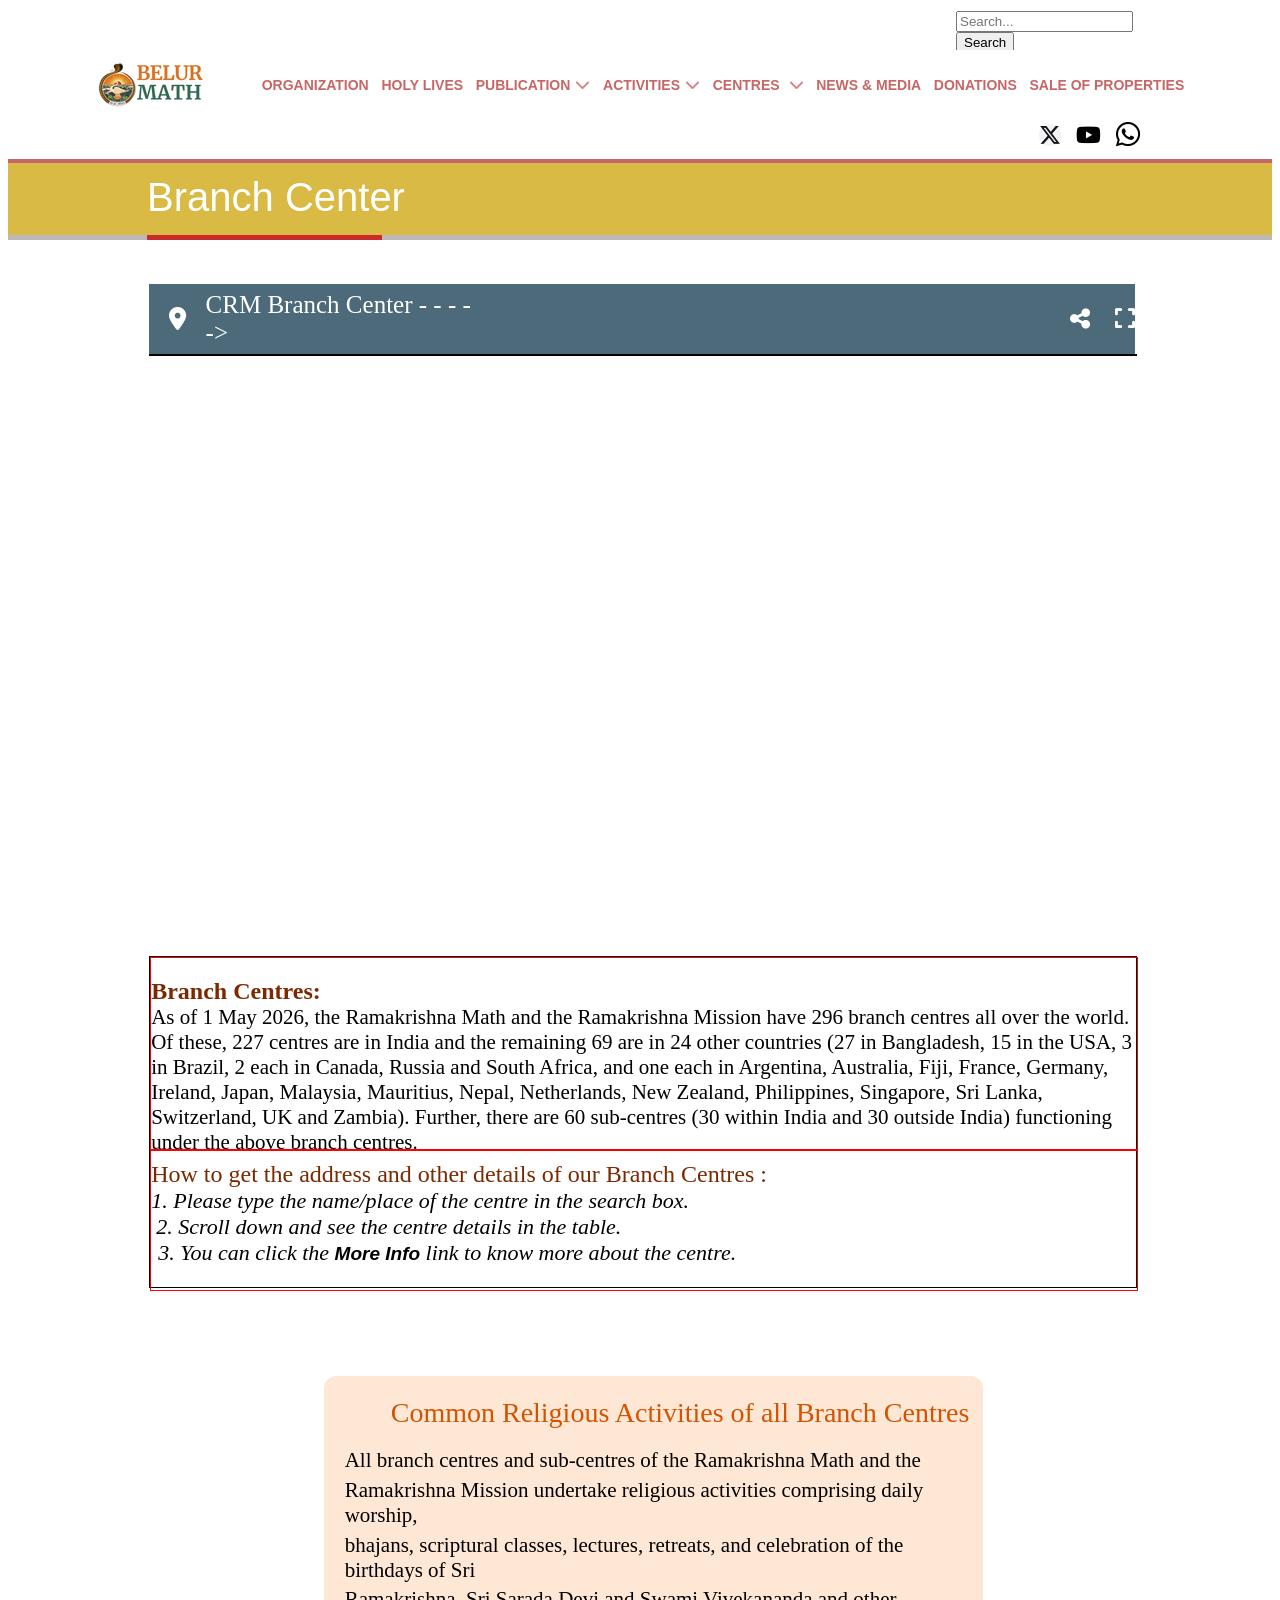
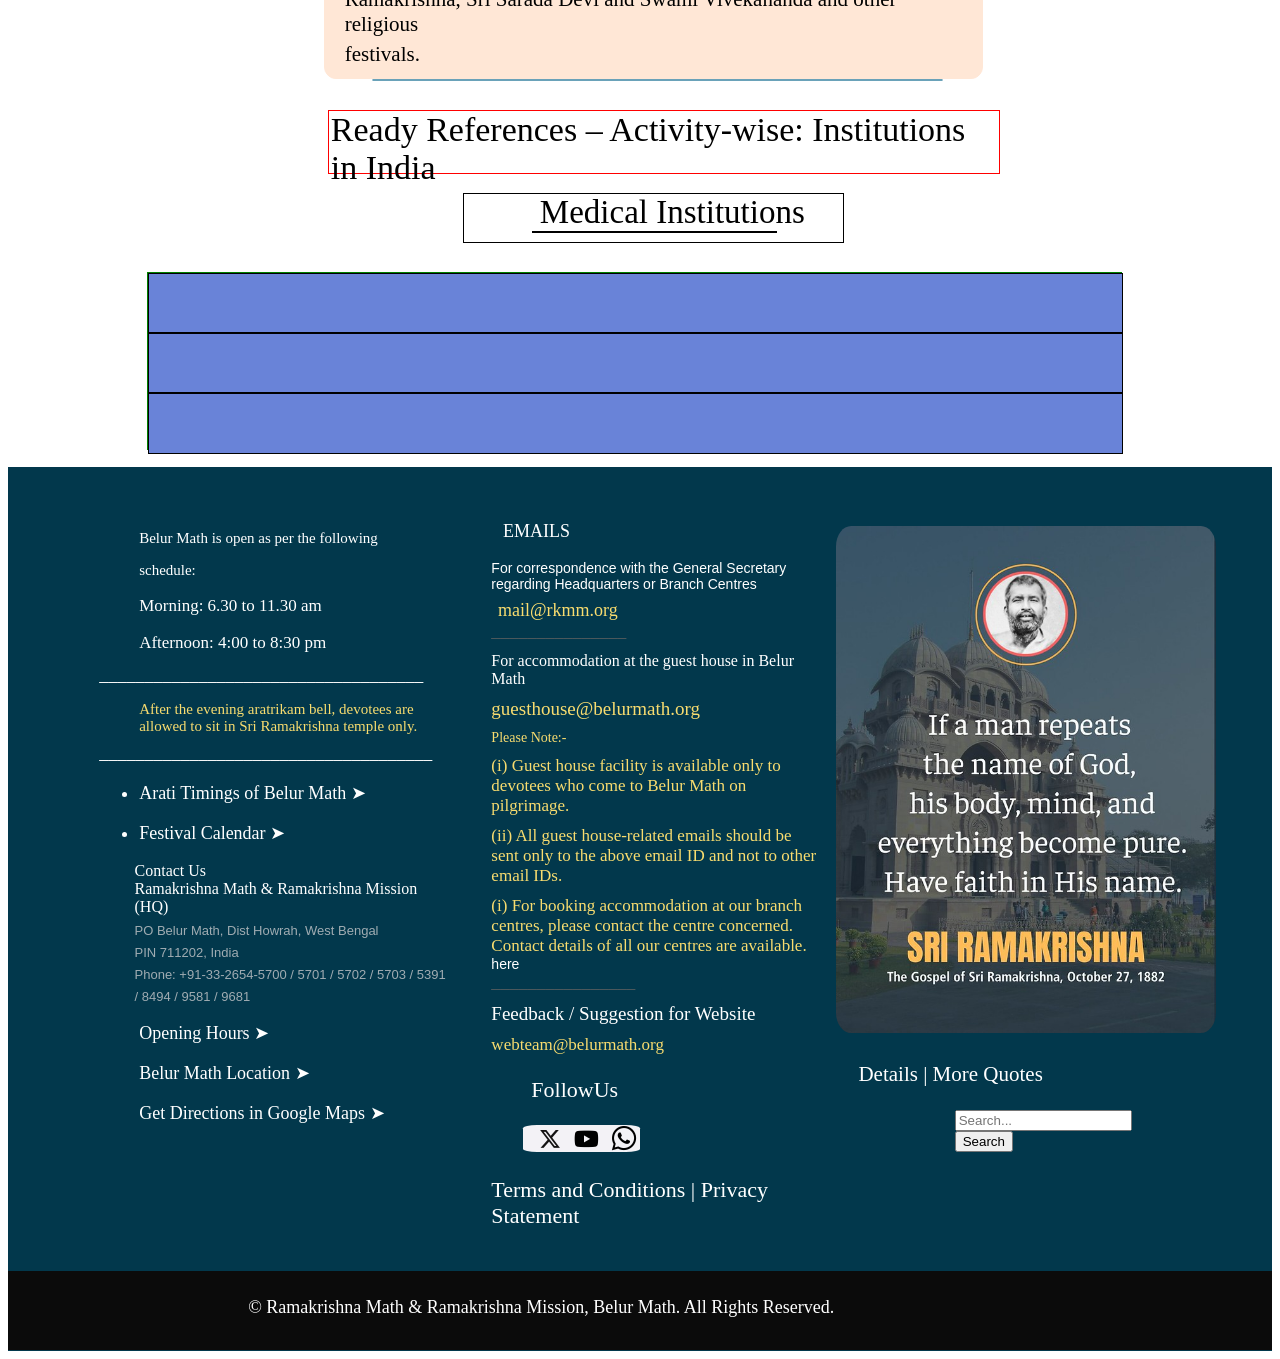
==== contact details.html @ f02834c6 "ready" ====
<html >
<head>
    <title>Branch Center</title>
    <link rel="stylesheet" href="css/contact details.css">
    <link rel="stylesheet" href="https://cdn-uicons.flaticon.com/uicons-brands/css/uicons-brands.css">  
    <link rel="stylesheet" href="https://cdnjs.cloudflare.com/ajax/libs/font-awesome/6.5.0/css/all.min.css">

</head>
<body>
     <div class="sr">
        <form action="/search" method="get">
  <input type="search" id="site-search" name="q" placeholder="Search...">
  <button type="submit">Search</button>
  </div>
    <div class="menu">
    <div class="image">
        <img src="images/belur math.png" alt="load">
    </div>
    <div class="l">
        <a href=""><div class="or"><b>ORGANIZATION</b></div></a>
        <a href="HOLY LIVES.html"><div class="or"><b>HOLY LIVES</b></div></a>
        <div class="dropdown">
            <a href=""><div class="or"><b>PUBLICATION</b><i class="fa fa-chevron-down"></i></div></a>
            <div class="dropdown-content">
                <!-- <a href="">NOT READY TO REVILE</a> -->
                <!-- <a href="">BOOKS</a> -->
                <!-- <a href="">Magazines</a> -->
            </div>
        </div>
        <div class="dropdown1">
            <a href=""><div class="or"><b>ACTIVITIES</b><i class="fa fa-chevron-down"></i></div></a>
            <div class="dropdown-content1">
                <a href="">Service as a way of life</a>
                <a href="">Activities Report</a>
                <a href="">Educational Services</a>
                <a href="">Medical Services</a>
                <a href="">Service to the Tribal people</a>
                <a href="">Relife Activities of Ramkrishna Mission</a>
                <a href="">Gadadhar Abhyudaya Prakalap</a>
                <a href="">Durga puja at Belur Math </a>
                <a href="">Welfare Services by Belur Math</a>
                <a href="">Pallimangal at Belur Math</a>
                <a href="">Vivekananda Veda Vidyalaya</a>
            </div>
        </div>
        <div class="dropdown">
            <a href=""><div class="or"><b>CENTRES </b><i class="fa fa-chevron-down"></i></div></a>
            <div class="dropdown-content">
                <a href="">Contact Details</a>
                <a href="">Institution in India </a>
                <a href=""> Institutions outside India</a>
            </div>
        </div>
        <a href=""><div class="or"><b>NEWS & MEDIA</b></div></a>
        <a href="donation.html"><div class="or"><b>DONATIONS</b></div></a>
        <a href=""><div class="or"><b>SALE OF PROPERTIES</b></div></a>
    </div>
  </div>
  <div class="sm">
    <a class="fb" href="https://www.facebook.com/share/1BeQA91g7X/?mibextid=wwXIfr" class="fbx">
        <i class="fi fi-brands-facebook"></i></a>
    <a href="https://x.com/YourHandle" target="_blank">
  <i class="fab fa-x-twitter"></i>
    <a class="yt" href="https://www.youtube.com/channel/UC9n8sXo2l7mLh1v5Zt3zjQ">
        <i class="fab fa-youtube" ></i></a>
         <a class="wa" href="https://www.whatsapp.com/channel/0029Va9ckpTKWEKzy5qXcE2x">
            <i class="fa-brands fa-whatsapp"></i></a>
  </div>
  <div class="up"></div>
  <div class="cn">
    <div class="cn1">Branch Center</div>
  </div>
  <div class="br">
    <div class="re"></div>
  </div>
    <div class="a0">
      <div class="a02"><i class="fa-solid fa-location-dot"></i></div>
      <div class="a01">CRM Branch Center - - - - ->  </div>
    <div class="share"><a href=""><i class="fa-solid fa-share-nodes"></i></a></i></div>
    <div class="zoom"><a href=""><i class="fa-solid fa-expand"></i></a></div>

    </div>
    <div class="a2"></div>
  <div class="a">
    <div class="a1"><iframe class="a1im" src="https://www.google.com/maps/embed?pb=!1m18!1m12!1m3!1d3696.920279458366!2d87.85629899999999!3d22.0908613!2m3!1f0!2f0!3f0!3m2!1i1024!2i768!4f13.1!3m3!1m2!1s0x3a02e9d7b38742b9%3A0xd74324bfa9fd12c6!2sRamakrishna%20Math%20Chandipur!5e0!3m2!1sen!2sin!4v1781347745356!5m2!1sen!2sin" width="600" height="450" style="border:0;" allowfullscreen="" loading="lazy" referrerpolicy="no-referrer-when-downgrade"></iframe></div>
  </div>
  <div class="bc">
    <div class="bcmain">
      <div class="bc1"><b>Branch Centres:</b></div>
      <div class="bc2">
        As of 1 May 2026, the Ramakrishna Math and the Ramakrishna Mission have 296 branch centres all over the world. Of these, 227 centres are in India and the remaining 69 are in 24 other countries (27 in Bangladesh, 15 in the USA, 3 in Brazil, 2 each in Canada, Russia and South Africa, and one each in Argentina, Australia, Fiji, France, Germany, Ireland, Japan, Malaysia, Mauritius, Nepal, Netherlands, New Zealand, Philippines, Singapore, Sri Lanka, Switzerland, UK and Zambia). Further, there are 60 sub-centres (30 within India and 30 outside India) functioning under the above branch centres.
      </div>
    </div>
    <div class="htd">
      <div class="bc1a">How to get the address and other details of our Branch Centres :
      </div>
      <div class="htd1">
        <div class="htd1l">
          <i>1. Please type the name/place of the centre in the search box.</i>
        </div>
        <div class="htd2l">
          <i>2. Scroll down and see the centre details in the table.</i>
        </div>
        <div class="htd3l">
         <i>3. You can click the <span><a href="" class="spa1"><b>More Info</b></a></span> link to know more about the centre.</i>
        </div>
      </div>
    </div>
  </div>


  <div class="cra">
    <div class="cra1">Common Religious Activities of all Branch Centres</div>
    <div class="cra2">
      <div class="cra3">
        All branch centres and sub-centres of the Ramakrishna Math and the
      </div>
      <div class="cra4">Ramakrishna Mission undertake religious activities comprising daily worship,</div>
      <div class="cra4">bhajans, scriptural classes, lectures, retreats, and celebration of the birthdays of Sri</div>
      <div class="cra4">Ramakrishna, Sri Sarada Devi and Swami Vivekananda and other religious</div>
      <div class="cra4">festivals.</div>
    </div>
  </div>
  <div class="cra-pd"></div>
  <div class="rr">
    <div class="rr1">
      Ready References – Activity-wise: Institutions in India
    </div>
  </div>
  <div class="mi">
    <div class="mi2">Medical Institutions</div>
    <div class="mi-pad"></div>
  </div>
  <div class="mi-list">
    <div class="mil1"></div>
    <div class="mil2"></div>
    <div class="mil3"></div>
  </div>


    
  
  
  




  <footer>
    <div class="upper">
       <div class="upper1">
        <div class="box1">
            <ul>Belur Math is open as per the following </ul>
            <ul>schedule:</ul>
            <ul class="ma">Morning: 6.30 to 11.30 am</ul>
             <ol class="ma">Afternoon: 4:00 to 8:30 pm</ol>
        </div>
        <div class="dasbar">____________________________________</div>
        <div class="box1a">
          <ol> After the evening aratrikam bell, devotees are allowed to sit in Sri Ramakrishna temple only.</ol>
        </div>
        _____________________________________
        <ul> <li>Arati Timings of Belur Math ➤</li> </ul>   
         <ul><li>Festival Calendar ➤</li></ul>   
         <div class="cs">Contact Us</div>
           <div class="cs">Ramakrishna Math & Ramakrishna Mission (HQ)</div>
           <div class="po">PO Belur Math, Dist Howrah, West Bengal</div>
           <div class="po">PIN 711202, India</div>
           <div class="po">Phone: +91-33-2654-5700 / 5701 / 5702 / 5703 / 5391</div>
           <div class="po">/ 8494 / 9581 / 9681</div>
           <ul>Opening Hours ➤</ul>
           <ul>Belur Math Location ➤</ul>
           <ul>Get Directions in Google Maps ➤</ul>
    </div> 
       <div class="upper2">
        <ul class="l2">EMAILS</ul>
        <div class="l1">For correspondence with the General Secretary regarding Headquarters or Branch Centres
        </div>
        <div class="l3">mail@rkmm.org</div>
        <div class="da">_______________</div>
        <div class="l4">For accommodation at the guest house in Belur Math</div>
        <div class="l5">guesthouse@belurmath.org</div>
        <div class="pl">Please Note:-</div>
        <div class="pl1">(i) Guest house facility is available only to devotees who come to Belur Math on pilgrimage.</div>
        <div class="pl1">(ii) All guest house-related emails should be sent only to the above email ID and not to other email
         IDs.
       </div>
        <div class="pl1">(i) For booking accommodation at our branch centres, please contact the centre concerned.
Contact details of all our centres are available.
           <a href="" class="pl2">here</a>
       </div>
       <div class="da">________________</div>
       <div class="fs">Feedback / Suggestion for Website</div>
       <div class="fs1">webteam@belurmath.org</div>
       <div class="fu"><ul>FollowUs</ul></div>
                                   <div class="sm1">
    <a class="fb" href="https://www.facebook.com/share/1BeQA91g7X/?mibextid=wwXIfr">
        <i class="fi fi-brands-facebook"></i></a>
    <a class="xhan" href="https://x.com/YourHandle" target="_blank">
  <i class="fab fa-x-twitter"></i>
    <a class="yt" href="https://www.youtube.com/channel/UC9n8sXo2l7mLh1v5Zt3zjQ">
        <i class="fab fa-youtube" ></i></a>
        <a class="wa" href="https://www.whatsapp.com/channel/0029Va9ckpTKWEKzy5qXcE2x">
            <i class="fa-brands fa-whatsapp"></i></a>
  </div>
    <div class="tr">Terms and Conditions | Privacy Statement</div>
       </div>
       <div class="upper3">
        <div class="box3">
            <img class="box2" src="images/55271211824_0317d7b5c2_c.jpg" alt="load">
            <div class="dm">Details | More Quotes</div>
<div class="sr1">
        <form action="/search" method="get">
  <input type="search" id="site-search" name="q" placeholder="Search...">
  <button type="submit">Search</button>
  </div>
             
        </div>
        
       </div>
    </div>

    <div class="down">© Ramakrishna Math & Ramakrishna Mission, Belur Math. All Rights Reserved.
        
    </div>
  </footer>
  </body>
</html>
---- css/contact details.css ----
.sr{
                display: flex;
                align-items: center;
                justify-content: space-evenly;
                /* border: 3px solid black; */
                margin-top: 30px;
                padding-left: 75%;
                height: 20px;
                width: 15%;
        }
        .menu{
              position: sticky;
              top: 0;
              left: 0;
              width: auto;
              /* margin-top: 20px; */
              /* border: 3px solid black; */
              display: flex;
              align-items: center;
              background-color: white;
              height: 8%;
              
            }
             .image{
                height: 70px;
                /* width: 150px; */
                /* border:2px solid red; */
                /* margin-top: 9px; */
                padding-left:88px;
                padding-top: 12px;
                /* margin-top: 100px; */
            }
            .l {
                height: 20px;
                width: 75%;
                /* border:2px solid red; */
                display: flex;
                justify-content: space-evenly;
                align-items: center;
                /* color: rgba(206, 49, 0); */
                font-size: 14px; 
                /* gap:12px; */
                margin-left: 43px;
                
                
            }
            a{
                text-decoration: none;
                color:rgba(206, 49, 0);
                font-family: 'Segoe UI', Tahoma, Geneva, Verdana, sans-serif;
            }
            
            .or:hover{
               background-color: rgba(206, 49, 0); 
               color: white;
               border-radius: 12%;
               padding:10px;
               transition: all 0.3s ease-in-out;
            }

            .or i{
                color: rgb(214, 131, 131);
                font-size: 15px;
                padding-left: 5px;
            }

            .dropdown {
                position: relative;
                display: inline-block;
            }
            .dropdown-content {
                display: none;
                position: absolute;
                background-color: #f9f9f9;
                min-width: 250px;
                box-shadow: 0px 8px 16px 0px rgba(0,0,0,0.2);
                z-index: 1;
                font-size: large;
            }
            .dropdown-content a {
                color: black;
                padding: 12px 16px;
                text-decoration: none;
                display: block;
            }
            .dropdown-content a:hover 
            {background-color: #f1f1f1
            }
            .dropdown:hover .dropdown-content {
                display: block;
            }
            .dropdown:hover .or {
                background-color: rgba(206, 49, 0);
                border-radius: 12%;
                color: white;
                padding:10px;
                transition: all 0.3s ease-in-out;
            }
            .dropdown:hover .or i{
                color: white;
                font-size: 15px;
                padding-left: 5px;
                
            }
             .dropdown1 {
                position: relative;
                display: inline-block;
            }
            .dropdown-content1 {
                display: none;
                position: absolute;
                background-color: #f9f9f9;
                min-width: 360px;
                font-size: large;
                box-shadow: 0px 8px 16px 0px rgba(0,0,0,0.2);
                z-index: 1;
            }
            .dropdown-content1 a {
                color: black;
                padding: 12px 16px;
                text-decoration: none;
                display: block;
            }
            .dropdown-content1 a:hover 
            {background-color: #f1f1f1
            }
            .dropdown1:hover .dropdown-content1{
                display: block;
            }
            .dropdown1:hover .or {
                background-color: rgba(206, 49, 0);
                border-radius: 12%;
                color: white;
                padding: 10px;
                transition: all 0.3s ease-in-out;
            }
            .dropdown1:hover .or i{
                color: white;
                font-size: 15px;
                padding-left: 5px;
            }
             .sm{
                /* height: 40px; */
                width: 7%;
                /* border:2px solid red; */
                display: flex;
                align-items: center;
                justify-content: space-evenly;
                /* margin-top: 10px; */
                margin-left: 80.4%;
                gap: 15px;
                /* padding-left: 18px; */
                 text-decoration: none;
                /* color: rgb(244, 0, 0);  */
                margin-bottom: 10px;
            }
            .up{
                height: 4px;
                width: 100%;
                background-color:rgb(199, 102, 102);
                /* margin-top: 20px; */
            }
            .cn{
                height: 60px;
                width: 100%;
                background-color: rgba(216, 186, 69);
                font-size: 40px;
                color: white;
                /* padding-left: 20%; */
                padding-top: 12px;
                font-family: Arial, Helvetica, sans-serif;
            }
            .cn1{
                font-family: Arial, Helvetica, sans-serif;
                font-size: 40px;
                color: white;
                /* padding-top: 12px; */
                margin-left: 11%;

            }
            .br{
                height: 5px;
                width: 100%;
                background-color:rgb(189, 183, 183);
            }
            .re{
              height: 5px;
                width: 18.6%;
                background-color:rgb(202, 43, 43); 
                margin-left: 11%; 
            }
            
            i{
                color: black;
                font-size: 22px;
            }
            li{
                text-align: justify;
                font-size: 18px;
            }
            
            a{
                text-decoration: none;
                color: rgb(199, 102, 102);;
            }
            .imgs:hover{
                transform: scale(1.05);
                transition: all 0.4s ease-in-out;
            }
            .fb{
                 background-color: rgb(243, 242, 246);
                border-radius: 10px;
                color: white;
                transition: all 0.3s ease-in-out;
                text-decoration: none;
                color: rgb(27, 16, 186);;
            }
            .fb:hover{
                background-color: rgb(27, 16, 186);
                color: white;
                transform: scale(1.03);

            }
            i{
                color: black;
            }
            .fi-brands-facebook:hover{
                color: rgb(255, 255, 255);
                
            }
            
            .yt:hover{
                /* background-color: rgb(255, 0, 0); */
                color: white;
                transform: scale(1.03);
            }
            .fa-youtube:hover{
                color: rgb(255, 0, 0);
                /* color: white; */
                transform: scale(1.03);
                border-radius: 50%;
            }
             .fa-x-twitter{
                 background-color: rgb(243, 242, 246);
                border-radius: 10px;
                color: white;
                transition: all 0.3s ease-in-out;
                text-decoration: none;
                color: rgb(20, 19, 19);;
              }
              .fa-x-twitter:hover{
                background-color: rgb(70, 131, 197);
                color: rgb(247, 242, 242);
                transform: scale(1.03);
              }
              
              footer{
                height: 100%;
                width: 100%;
                background-color: rgba(2, 56, 76);
                /* display: flex;
                align-items: center;
                justify-content: center; */
                color: white;
                font-size: 18px;
              }
              .upper{
                height: 91%;
                width: 100%;
                /* border: 1px solid rgba(2, 56, 76); */
                display: flex;
                align-items: center;
                justify-content: center;
                gap: 10px;
              }
              .down{
                background-color: rgb(11, 11, 11);
                height:6%;
                padding-left:19%;
                padding-top:2%;
              }
              .upper1{
                height: 88%;
                width: 28%;
                /* border: 2px solid red; */
                /* display: flex;
                align-items: center;
                justify-content: space-evenly; */
              }
              .upper2{
                height: 97%;
                width: 28%;
                /* border: 2px solid red; */
                /* display: flex;
                align-items: center;
                justify-content: space-evenly; */
              }
              .upper3{
                height: 97%;
                width: 28%;
                /* border: 2px solid red; */
                display: flex;
                align-items: center;
                justify-content: space-evenly;
              }

              .box1{
                gap: 5px;
                font-size: 15px;
                /* border: 2px solid rgb(21, 90, 218); */
                height: 19%;
                /* width: %; */
                /* padding-bottom: 5%; */
              }
              .ma{
                font-size: 17px;
              }
              .dashbar{
                color: aliceblue;
              }
              .box1a{
                font-family: Cambria, Cochin, Georgia, Times, 'Times New Roman', serif;
                color: rgba(248, 220, 111);
                font-size: 15px;
                /* border: 2px solid rgba(243, 208, 64); */
                height:6%;
                /* width: 100%; */
                /* padding-bottom: 100px; */
             }
             .cs{
                padding-left: 10%;
                font-size: 16px;
             }
             .po{
                padding-left: 10%;
                font-size: 13px;
                font-family: 'Segoe UI', Tahoma, Geneva, Verdana, sans-serif;
                padding-top: 2%;
                color:rgba(160, 172, 178);
             }
             .l1{
                font-size: 14px;
                /* font-family: 'Segoe UI', Tahoma, Geneva, Verdana, sans-serif; */
                /* color: rgba(188, 172, 82); */
                /* border:3px solid yellowgreen; */
                /* width: 76%; */
                padding-left: 8%;
                font-family: Verdana, Geneva, Tahoma, sans-serif;
             }
             .l2{
                margin-top: 12%;
             }
             .l3{
                padding-left: 35px;
                margin-top: 8px;
                 color: rgba(248, 220, 111);
             }
             .da{
                color:rgb(79, 90, 94);
                padding-left: 8%;
                /* margin-bottom: 100px; */
             }
             .l4{
                margin-left: 8%;
                font-size: medium;
                margin-top: 10px;
             }
             .l5{
                margin-left: 8%;
                font-size: 19px;
                margin-top: 10px;
                 color: rgba(248, 220, 111);
             }
             .pl{
                padding-left: 8%;
                font-size: 14px;
                margin-top: 10px;
                 color: rgba(248, 220, 111);
             }
             .pl1{
                padding-left: 8%;
                font-size: 17px;
                margin-top: 10px;
                font-family:unset;
                color: rgba(248, 220, 111);
             }
             .pl2{
                color: white;
                text-decoration: none;
                font-family:'Trebuchet MS', 'Lucida Sans Unicode', 'Lucida Grande', 'Lucida Sans', Arial, sans-serif;
                font-size: 14px;
             }
             .fs{
                padding-left: 8%;
                font-size: 19px;
                margin-top: 10px;
                 /* color: rgba(248, 220, 111); */
             }
             .fs1{
                padding-left: 8%;
                font-size: 17px;
                margin-top: 10px;
                color: rgba(248, 220, 111);
             }
             .fu{
                padding-left: 8%;
                font-size: 22px;
                margin-top: 20px;
                 /* color: rgba(248, 220, 111); */
             }
             .sm1{
            height: 27px;
            width: 33%;
            /* border:2px solid red; */
            display: flex;
            align-items: center;
            justify-content: space-evenly;
            /* margin-top: 10px; */
            margin-left: 17%;
            gap: 10px;
            /* padding-left: 18px; */
             text-decoration: none;
            /* color: rgb(244, 0, 0);  */
            background-color: rgb(243, 242, 246);
            border-radius: 12%;
            margin-bottom: 10px;
            }
            .fa-whatsapp{
           font-size: 28px;
           /* color: white; */
             }       
   .fa-whatsapp:hover{
            color: white;
            transform: scale(1.03);
        }
        .fa-whatsapp:hover{
            color: rgb(25, 215, 66);
            /* color: white; */
            transform: scale(1.03);
            border-radius: 50%;
        }

            .tr{
                font-size: 22px;
                margin-top: 25px;
                margin-left: 8%;
            }
            .box2{
                height:65%;
                border-radius: 4%;
            }
            .box3{
                /* height:61%; */
                width:80%;
                /* border: 2px solid black; */
                /* background-color:skyblue; */
                margin-right: 15%;
                margin-bottom: 17%; 
                /* margin-top: 4%; */
            }
            .dm{
                margin-top: 29px;
                margin-left: 8%;
                font-size: 21px;
                /* margin-bottom: 120px; */

            }
            .sr1{
                padding-top: 8%;
                padding-left: 42%;
                width:80%;
                /* border: 2px solid black; */
                /* height: 100px; */
            }
            .a{
                height: 600px;
                width: 78%;
                margin-left: 11.17%;
                /* border: 1px solid black; */
            }
            .a1{
                height: 100%;
                width: 100%;

            }
            .a1im{
                height: 100%;
                width: 100%;
            }
            .a0{
                height: 70px;
                width: 78%;
                margin-left: 11.17%;
                background-color: rgba(77, 106, 122);
                margin-top: 3.5%;
                display: flex;
                align-items: center;
                /* justify-content: space-evenly; */
            }
            .a01{
                color: white;
                font-size: 25px;
                margin-left: 2%;
            }
            .a2{
               width: 78%;
                margin-left: 11.17%;
                border: 0.8px solid black;  
            }
            .fa-location-dot{
                color: white;
                /* margin-left: 20%; */
                font-size: 23px;
            }
            .a02{
                margin-left: 2%;
            }
            .share{
                margin-left: 60%;
            }
            .fa-share-nodes{
                font-size: 23px;
                color: white;

            }
            .fa-expand{
                color: white;
                font-size:23px;
            }
            .zoom{
                margin-left: 2.5%;
            }
            .bc{
               width: 78%;
                margin-left: 11.17%;
                border: 0.8px solid black;  
                height: 330px; 
            }
            .bcmain{
                height: 58%;
                width: 100%;
                border: 1px solid red;
            }
            .htd{
                height: 42%;
                width: 100%;
                border: 1px solid red;
            }
            .bc1{
                font-size: 24px;
                margin-top: 2%;
                color: rgb(122, 41, 0);
                font-family: 'Times New Roman', Times, serif;
            }
            .bc1a{
                font-size: 24px;
                margin-top: 1%;
                color: rgb(122, 41, 0);
                font-family: 'Times New Roman', Times, serif;
            }
            .bc2{
                font-size: 21px;
            }
            .htd1l{
                font-size: 21px;
                font-family:Georgia, 'Times New Roman', Times, serif;
            }
             .htd2l{
                font-size: 21px;
                font-family:Georgia, 'Times New Roman', Times, serif;
                margin-left: 5px;
            }
             .htd3l{
                font-size: 21px;
                margin-left: 7px;
                font-family:Georgia, 'Times New Roman', Times, serif;
            }
            .cra{
                height: 34%;
                width: 52%;
                margin-top:7%;
                margin-left: 25%;
                /* margin-bottom: 3%; */
                border: 0.1px solid rgba(255, 231, 214);
                border-radius: 12px;
                background-color: rgba(255, 231, 214);
            }
            .cra1{
                margin-top: 3%;
                margin-left: 10%;
                font-family: 'Times New Roman', Times, serif;
                color: rgba(211, 84, 0);
                font-size: 28px;
            }
            .spa1{
                color: black;
                font-size: 19px;
            }
            .cra2{
                height: 70%;
                width: 94%;
                /* border: 1px solid black; */
                margin-left: 3%;
            }
            .cra3{
                font-size: 21px;
                margin-top: 3%;
            }
            .cra4{
                font-size: 21px;
                margin-top: 0.8%;
            }
            .cra-pd{
                width: 45%;
                margin-bottom: 2.3%;
                margin-left: 28.8%;
                border: 0.001px solid rgb(106, 162, 185); 
                border-radius: 10px;
            }
            .rr{
                height: 7%;
                width: 53%;
                border: 1px solid red;
                margin-left: 25.3%;
            }
            .rr1{
                margin-left: 0.3%;
               font-size: 34px;   
            }
           .mi{
            height: auto;
            width: 30%;
            border: 1px solid black;
            margin-top: 1.5%;
            margin-bottom: 2.3%;
            margin-left: 36%;
           }
           .mi2{
            font-size: 33px;
            margin-left: 20%;
           }
           .mi-pad{
            margin-left: 18%;
            width: 64%;
            border: 0.1px solid black;
            margin-bottom: 2.3%;
           }
           .mi-list{
            height: 20%;
            width: 77%;
            margin-left: 11%;
            margin-bottom: 1.3%;
            border: 0.5px solid green;
           }
           .mil1{
            height: 33%;
            width: 100%;
            background-color: rgba(105, 131, 216);
            border: 0.2px solid rgb(0, 0, 0);
           }
           .mil2{
            height: 33%;
            width: 100%;
            background-color: rgba(105, 131, 216);
            border: 0.2px solid rgb(0, 0, 0);
           }
           .mil3{
            height: 33%;
            width: 100%;
            border: 0.2px solid rgb(0, 0, 0);
            background-color: rgba(105, 131, 216);
           }
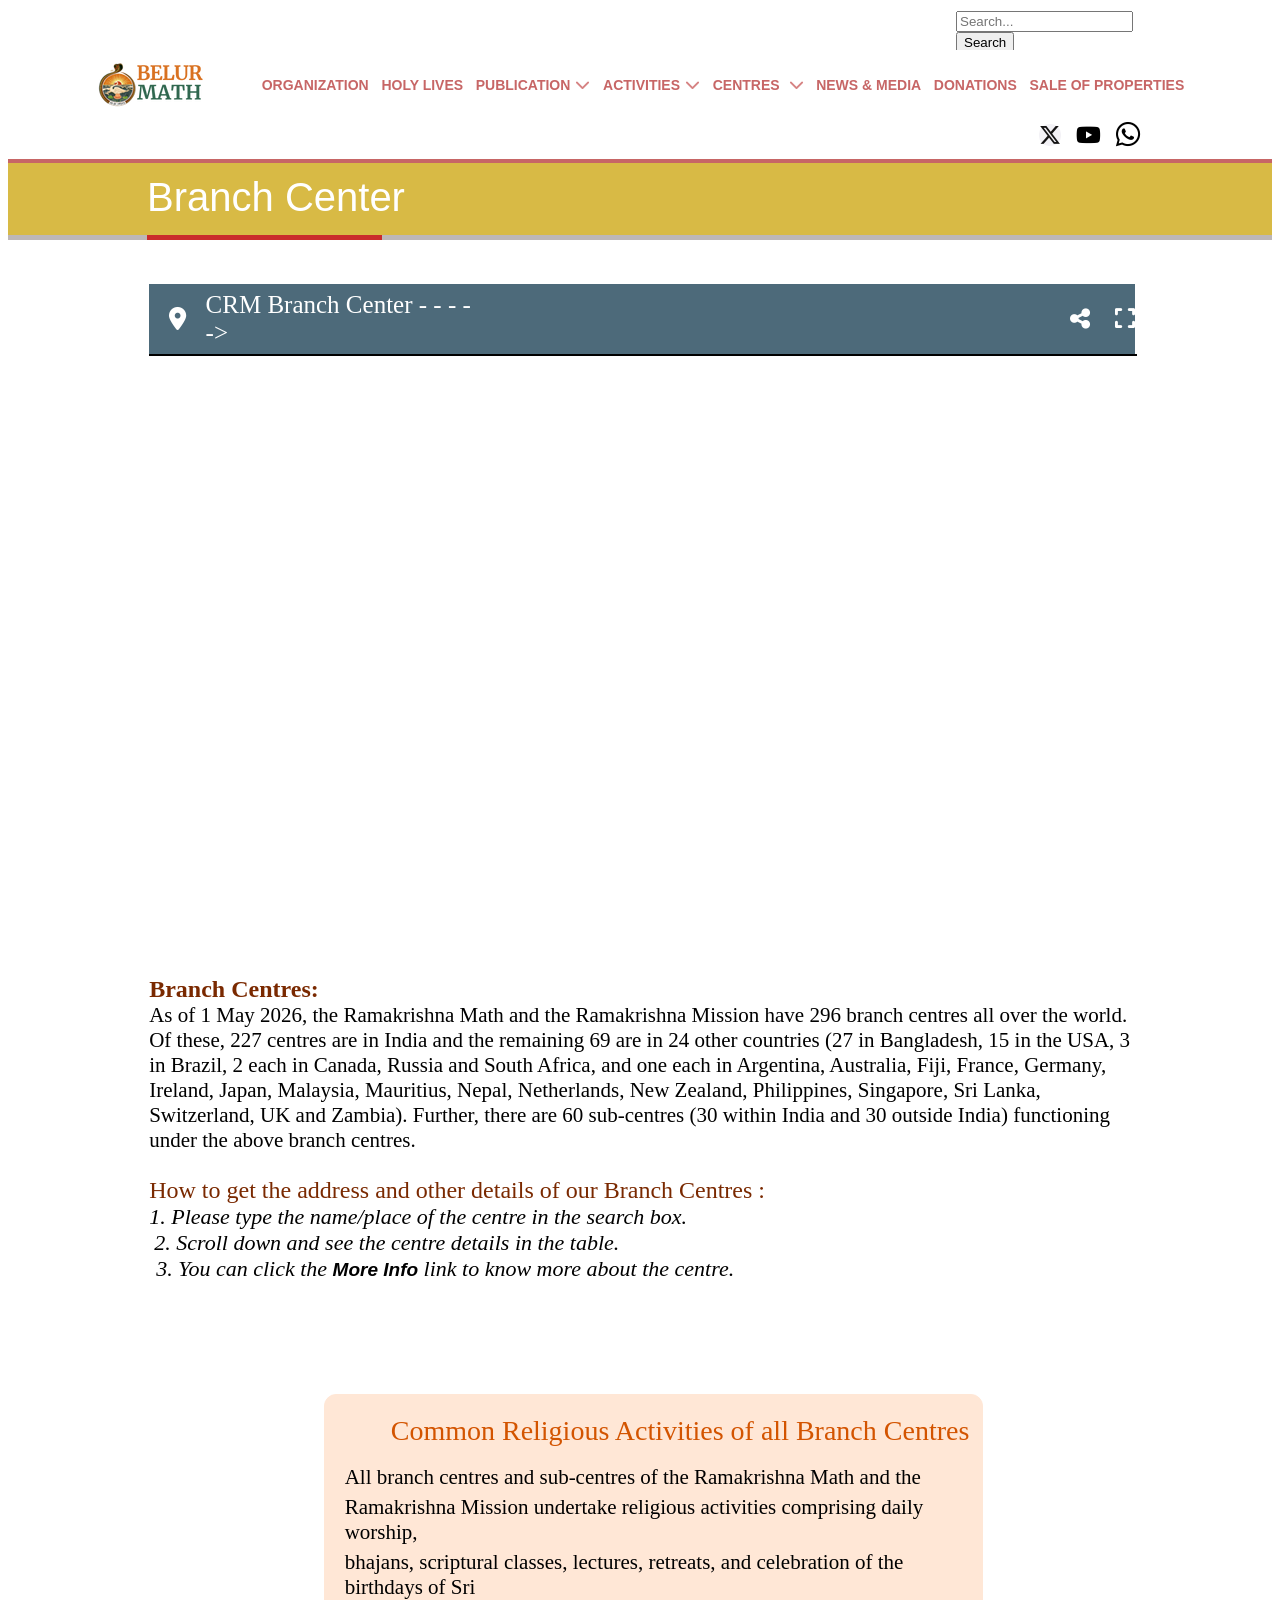
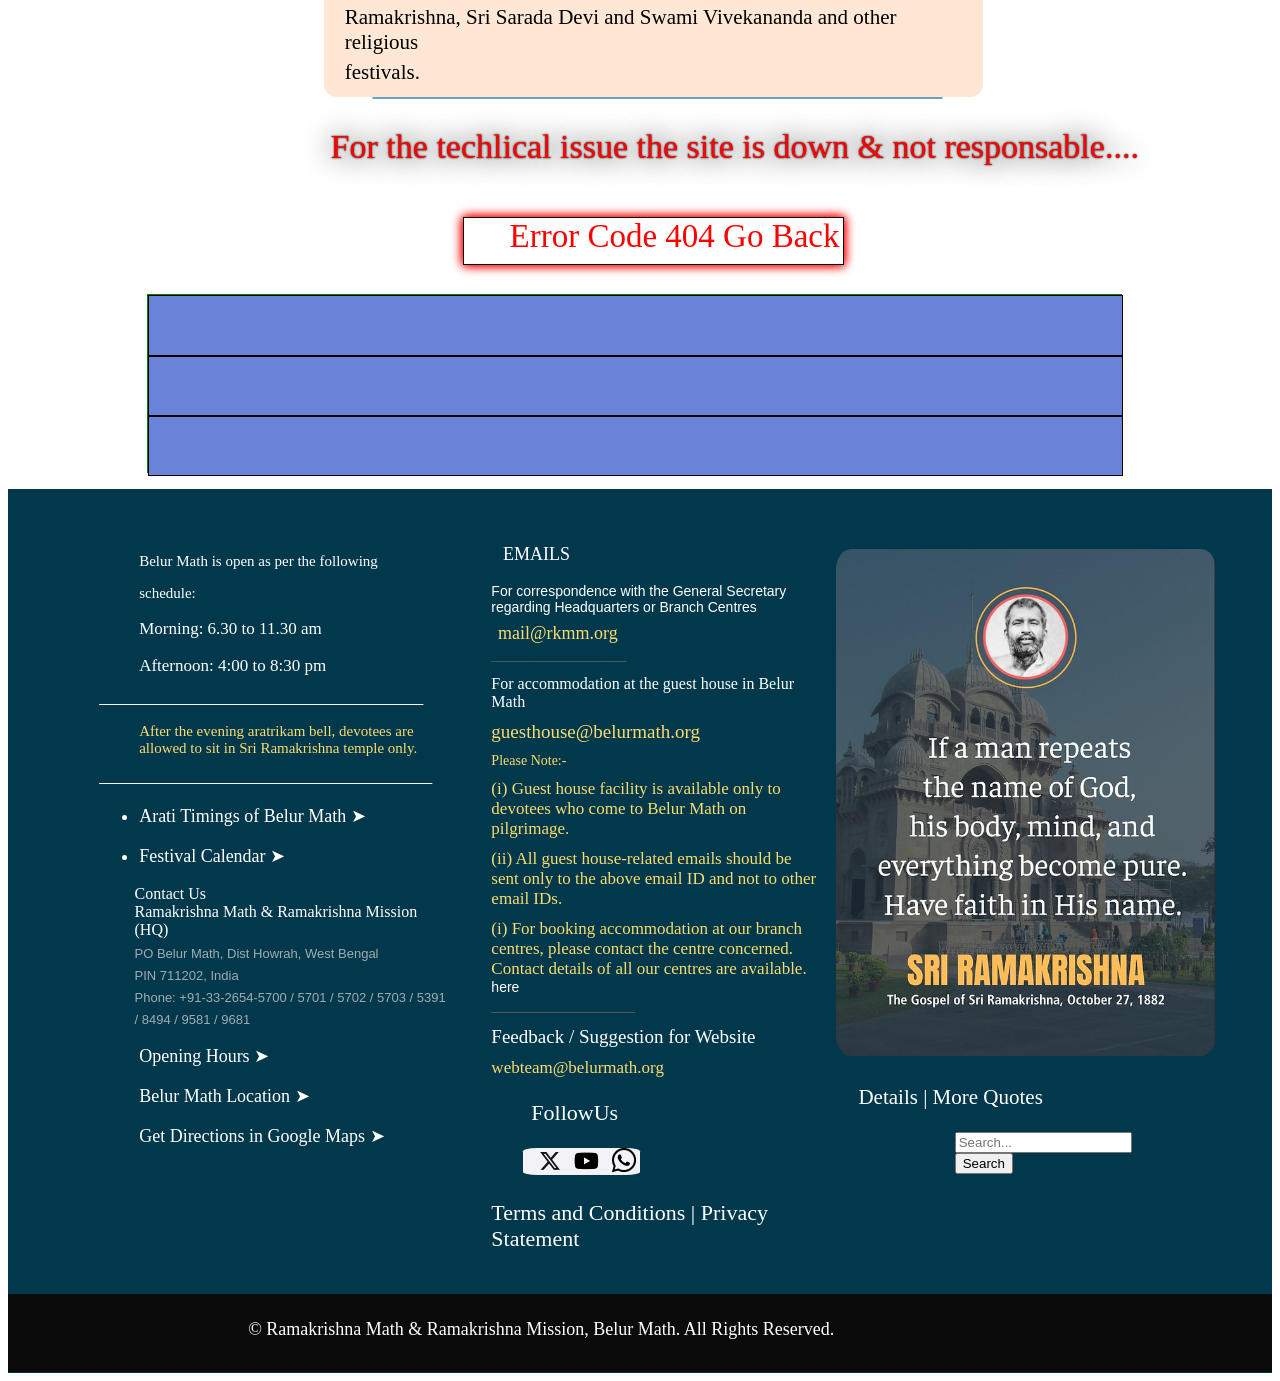
==== commit c7cf3554: "upload4" ====
--- a/contact details.html
+++ b/contact details.html
@@ -124,11 +124,11 @@
   <div class="cra-pd"></div>
   <div class="rr">
     <div class="rr1">
-      Ready References – Activity-wise: Institutions in India
+      For the techlical issue the site is down & not responsable....
     </div>
   </div>
   <div class="mi">
-    <div class="mi2">Medical Institutions</div>
+    <div class="mi2">Error Code 404 Go Back</div>
     <div class="mi-pad"></div>
   </div>
   <div class="mi-list">
--- a/css/contact details.css
+++ b/css/contact details.css
@@ -533,18 +533,18 @@
             .bc{
                width: 78%;
                 margin-left: 11.17%;
-                border: 0.8px solid black;  
+                /* border: 0.8px solid black;   */
                 height: 330px; 
             }
             .bcmain{
                 height: 58%;
                 width: 100%;
-                border: 1px solid red;
+                /* border: 1px solid red; */
             }
             .htd{
                 height: 42%;
                 width: 100%;
-                border: 1px solid red;
+                /* border: 1px solid red; */
             }
             .bc1{
                 font-size: 24px;
@@ -618,14 +618,17 @@
                 border-radius: 10px;
             }
             .rr{
-                height: 7%;
-                width: 53%;
-                border: 1px solid red;
+                height: 8%;
+                width: auto;
+                /* border: 1px solid red; */
                 margin-left: 25.3%;
             }
             .rr1{
                 margin-left: 0.3%;
                font-size: 34px;   
+               color: red;
+               text-shadow: 0 0 2px black,
+               0 0 28px black;
             }
            .mi{
             height: auto;
@@ -634,15 +637,18 @@
             margin-top: 1.5%;
             margin-bottom: 2.3%;
             margin-left: 36%;
+            box-shadow: 0 0 10px red,
+            0 0 10px red;
            }
            .mi2{
             font-size: 33px;
-            margin-left: 20%;
+            margin-left: 12%;
+            color: red;
            }
            .mi-pad{
             margin-left: 18%;
             width: 64%;
-            border: 0.1px solid black;
+            /* border: 0.1px solid black; */
             margin-bottom: 2.3%;
            }
            .mi-list{
